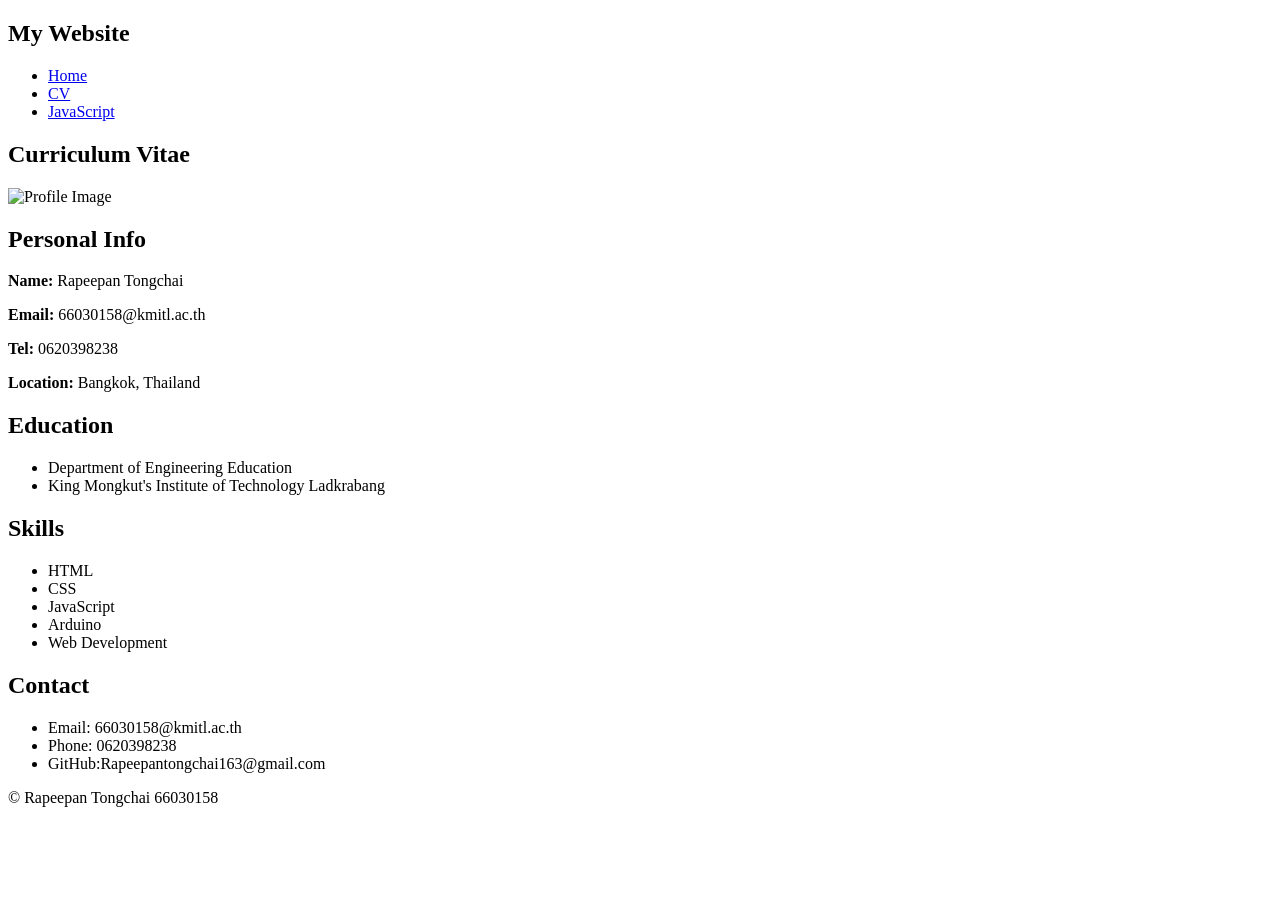
==== cv.html @ 8cca7475 "Add files via upload" ====
<!DOCTYPE html>
<html lang="en">

<head>
    <meta charset="UTF-8">

    <meta name="viewport" content="width=device-width, initial-scale=1.0">

    <title>Curriculum Vitae</title>

    <link rel="stylesheet" href="css/style.css">
</head>

<body>
    <nav class="navbar">

        <h2>My Website</h2>

        <ul class="menu">
            <li><a href="index.html">Home</a></li>
            <li><a href="cv.html">CV</a></li>
            <li><a href="js-page.html">JavaScript</a></li>
        </ul>

    </nav>
    </header>




    <section class="cv">

        <h1>Curriculum Vitae</h1>



        <div class="personal-info">

            <div class="profile-image">

                <img src="c:\Users\Win11\Downloads\me.jpg" alt="Profile Image">

            </div>

            <div class="info-text">

                <h2>Personal Info</h2>

                <p><strong>Name:</strong> Rapeepan Tongchai</p>

                <p><strong>Email:</strong> 66030158@kmitl.ac.th</p>

                <p><strong>Tel:</strong> 0620398238</p>

                <p><strong>Location:</strong> Bangkok, Thailand</p>

            </div>

        </div>

        <h2>Education</h2>

        <ul>
            <li>Department of Engineering Education</li>
            <li>King Mongkut's Institute of Technology Ladkrabang</li>
        </ul>



        <h2>Skills</h2>

        <ul>
            <li>HTML</li>
            <li>CSS</li>
            <li>JavaScript</li>
            <li>Arduino</li>
            <li>Web Development</li>
        </ul>


        <h2>Contact</h2>

        <ul>
            <li>Email: 66030158@kmitl.ac.th</li>
            <li>Phone: 0620398238</li>
            <li>GitHub:Rapeepantongchai163@gmail.com</li>
        </ul>

    </section>



    <footer>

        <p>© Rapeepan Tongchai 66030158</p>

    </footer>

</body>

</html>
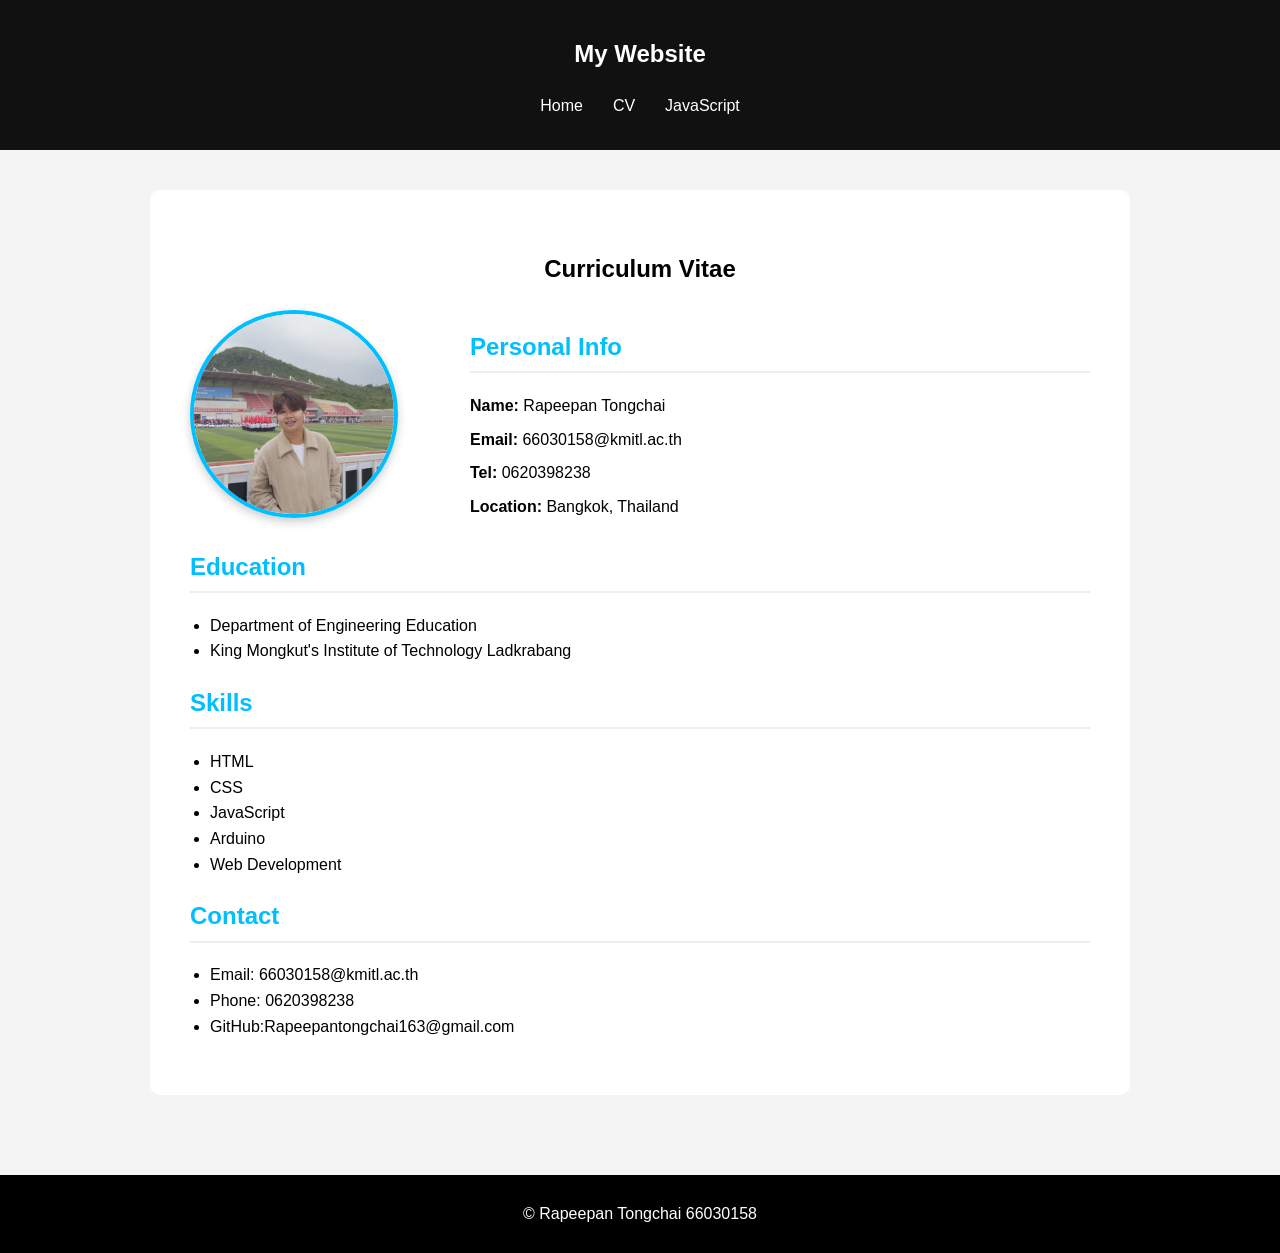
==== commit 91ef6187: "cv.html" ====
--- a/cv.html
+++ b/cv.html
@@ -38,7 +38,7 @@
 
             <div class="profile-image">
 
-                <img src="c:\Users\Win11\Downloads\me.jpg" alt="Profile Image">
+                <img src="image/me.jpg" alt="Profile Image">
 
             </div>
 
@@ -98,4 +98,4 @@
 
 </body>
 
-</html>+</html>
--- a/css/style.css
+++ b/css/style.css
@@ -0,0 +1,250 @@
+body {
+    margin: 0;
+    font-family: Arial, sans-serif;
+    background: #f4f4f4;
+    line-height: 1.6;
+}
+
+.navbar {
+    background: #111;
+    color: white;
+    text-align: center;
+    padding: 15px;
+    position: relative;
+}
+
+.menu {
+    list-style: none;
+    display: flex;
+    justify-content: center;
+    gap: 30px;
+    padding: 0;
+    margin-top: 10px;
+}
+
+.menu li a {
+    text-decoration: none;
+    color: white;
+    font-size: 16px;
+}
+
+.menu li a:hover {
+    color: #00bfff;
+}
+
+.back-btn {
+    position: absolute;
+    right: 20px;
+    top: 15px;
+    color: white;
+    text-decoration: none;
+    font-size: 14px;
+}
+
+.back-btn:hover {
+    color: #00bfff;
+}
+
+.home {
+    text-align: center;
+    padding: 50px;
+}
+
+.home h1 {
+    font-size: 36px;
+}
+
+.home p {
+    color: #555;
+}
+
+.menu-box {
+    display: flex;
+    justify-content: center;
+    gap: 40px;
+    margin-top: 40px;
+}
+
+.box {
+    width: 250px;
+    height: 150px;
+    background: white;
+    border-radius: 10px;
+    text-decoration: none;
+    color: black;
+    display: flex;
+    flex-direction: column;
+    justify-content: center;
+    align-items: center;
+    box-shadow: 0 4px 10px rgba(0, 0, 0, 0.2);
+    transition: 0.3s;
+}
+
+.box h2 {
+    margin: 0;
+}
+
+.box p {
+    margin-top: 10px;
+    font-size: 14px;
+}
+
+.box:hover {
+    background: #00bfff;
+    color: white;
+    transform: scale(1.05);
+}
+
+.game {
+    text-align: center;
+    padding: 50px;
+}
+
+.game h1 {
+    font-size: 32px;
+}
+
+.game p {
+    color: #555;
+}
+
+.game input {
+    padding: 10px;
+    width: 220px;
+    font-size: 16px;
+    margin-top: 20px;
+    border-radius: 5px;
+    border: 1px solid #ccc;
+    text-align: center;
+}
+
+.game button {
+    padding: 10px 20px;
+    margin: 10px;
+    font-size: 16px;
+    border: none;
+    background: #00bfff;
+    color: white;
+    border-radius: 5px;
+    cursor: pointer;
+    transition: 0.3s;
+}
+
+.game button:hover {
+    background: #009acd;
+}
+
+.reset {
+    background: red;
+}
+
+.reset:hover {
+    background: darkred;
+}
+
+#result {
+    margin-top: 20px;
+    color: #333;
+}
+
+#score {
+    color: #00bfff;
+    font-weight: bold;
+}
+
+.cv {
+    max-width: 900px;
+    margin: auto;
+    padding: 40px;
+    background: white;
+    border-radius: 10px;
+    margin-top: 40px;
+}
+
+.cv h1 {
+    text-align: center;
+}
+
+.cv h2 {
+    color: #00bfff;
+    border-bottom: 2px solid #eee;
+    padding-bottom: 5px;
+}
+
+.cv ul {
+    padding-left: 20px;
+}
+
+.personal-info {
+    display: grid;
+    grid-template-columns: 250px 1fr;
+    gap: 30px;
+    align-items: center;
+    margin-top: 20px;
+}
+
+.profile-image img {
+    width: 200px;
+    height: 200px;
+    object-fit: cover;
+    border-radius: 50%;
+    border: 4px solid #00bfff;
+    box-shadow: 0 4px 10px rgba(0, 0, 0, 0.2);
+}
+
+.info-text p {
+    margin: 8px 0;
+    font-size: 16px;
+}
+
+footer {
+    background: black;
+    color: white;
+    text-align: center;
+    padding: 10px;
+    margin-top: 80px;
+}
+
+@media (max-width: 768px) {
+    .menu {
+        flex-direction: column;
+        gap: 10px;
+    }
+    .back-btn {
+        position: static;
+        display: block;
+        margin-top: 10px;
+    }
+    .menu-box {
+        flex-direction: column;
+        align-items: center;
+    }
+    .home h1 {
+        font-size: 28px;
+    }
+    .box {
+        width: 90%;
+    }
+    .game {
+        padding: 30px;
+    }
+    .game input {
+        width: 180px;
+    }
+    .game button {
+        width: 120px;
+    }
+    .cv {
+        width: 90%;
+        padding: 20px;
+    }
+    .personal-info {
+        grid-template-columns: 1fr;
+        text-align: center;
+    }
+    .profile-image img {
+        width: 150px;
+        height: 150px;
+        margin: auto;
+    }
+}
